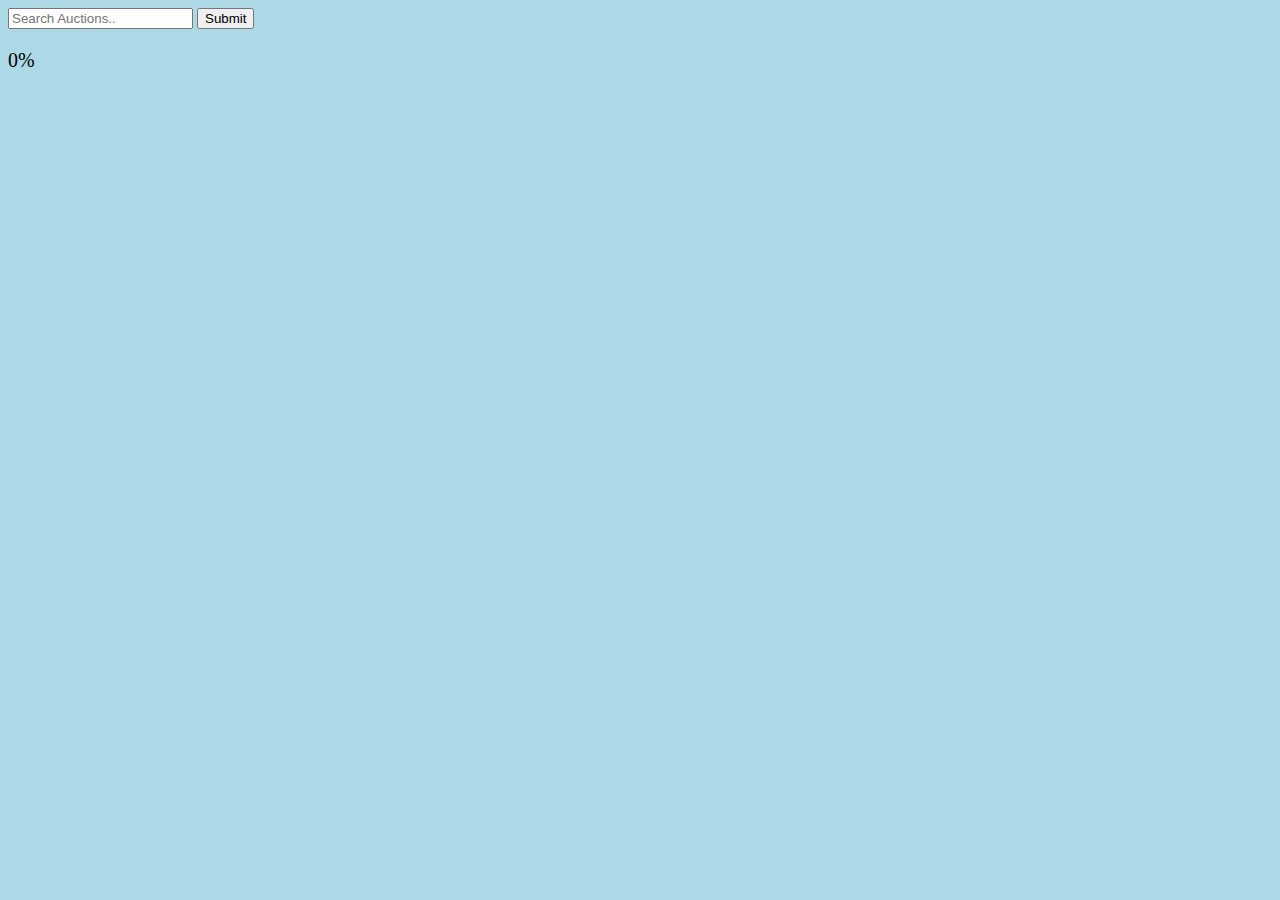
==== index.html @ 8385e8b1 "Add files via upload" ====
<HTML>
<head>
<link rel="stylesheet" type="text/css" href="CSS.css">
<script src="pako.js"></script>
<script src="nbt.js"></script>
<script src="displays.js"></script>
<script src="main.js"></script>
				</head>
				
				<body>
					<div class="search-container">
						<form action="javascript:searchItem('q9wgvsd2')">
						
						<!--put search options here -->
						  <input type="text" id="searchbar" placeholder="Search Auctions.." name="search">
						  
						  
						  <button type="submit">Submit</button>
						</form>
					  </div>
 
 
  <p id="LoadBar">0%</p>



<div id="info"> </div>
</body>
				</HTML>
---- CSS.css ----
body {
  background-color: lightblue;
}

h1 {
  color: white;
  text-align: center;
}

p {
  font-family: verdana;
  font-size: 20px;
}

.card {
	
  border: 5px outset blue;
  background-color: lightblue;
  text-align: center;
    margin-top: 100px;
  margin-bottom: 100px;
  margin-right: 150px;
  margin-left: 80px;
  height: 100px;
  width: 500px;
}
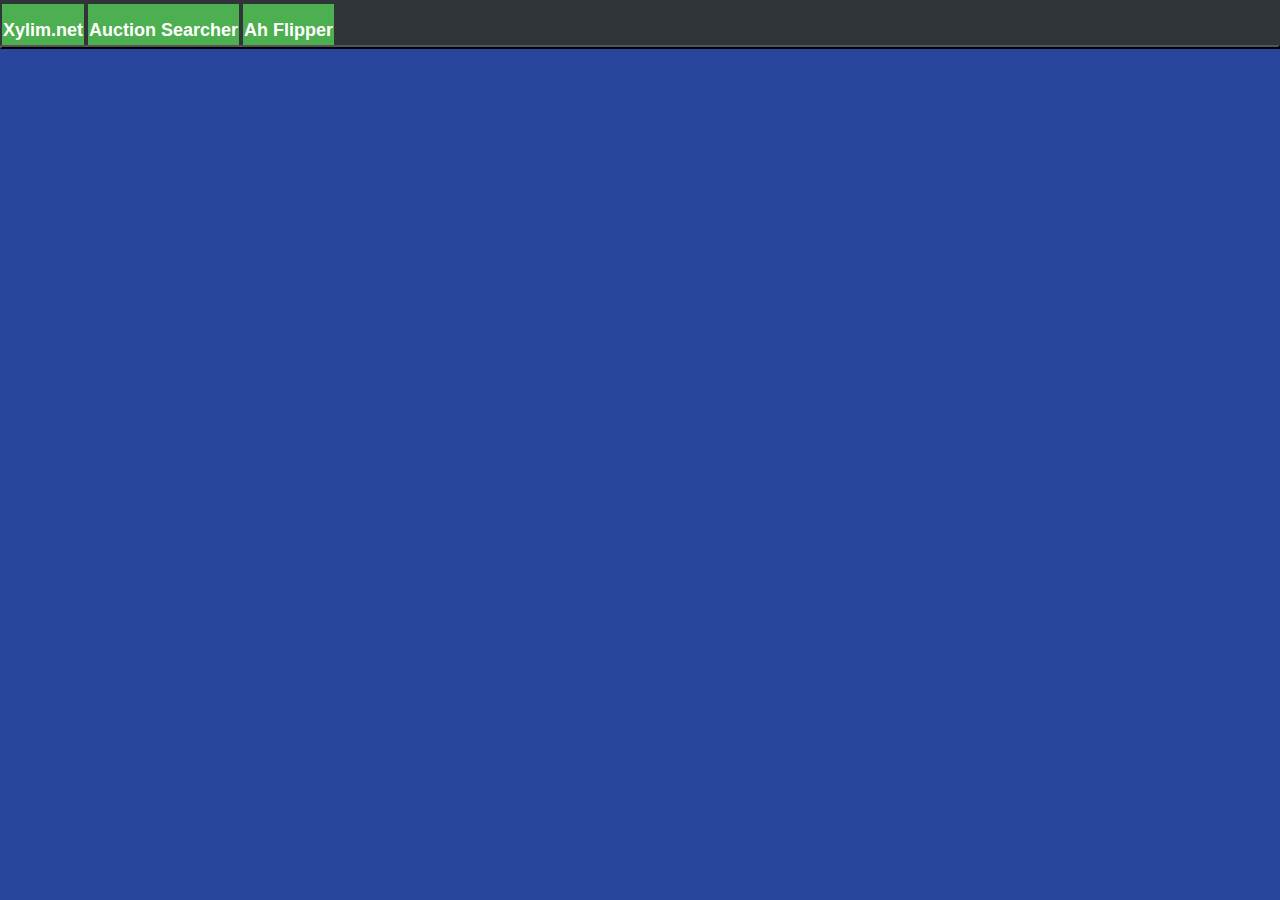
==== commit 00cffc12: "Add files via upload" ====
--- a/index.html
+++ b/index.html
@@ -1,29 +1,36 @@
 <HTML>
 <head>
 <link rel="stylesheet" type="text/css" href="CSS.css">
-<script src="pako.js"></script>
-<script src="nbt.js"></script>
-<script src="displays.js"></script>
-<script src="main.js"></script>
+<script  src="Math.js"></script>
+<script src="tempt.js"></script>
+
+
 				</head>
 				
-				<body>
-					<div class="search-container">
-						<form action="javascript:searchItem('q9wgvsd2')">
+				<div id="header" class="header">
+				<a href="index.html" class="headForm">
+					<button type="submit" id="headBase" class="headerButtons">
+					<h2><b> Xylim.net</b></h2>
+					</button>
+					</a>
+					
+						<a href="Search.html" class="headForm">
+							<button type="submit" id="Search" class="headerButtons"> 
+							<h2>Auction Searcher </h2>
+							</button>
+						</a>
 						
-						<!--put search options here -->
-						  <input type="text" id="searchbar" placeholder="Search Auctions.." name="search">
-						  
-						  
-						  <button type="submit">Submit</button>
-						</form>
-					  </div>
- 
- 
-  <p id="LoadBar">0%</p>
+						<a href="ahflipper.html" class="headForm">
+							<button type="submit" id="Search" class="headerButtons"> 
+							<h2>Ah Flipper </h2>
+							</button>
+						</a>
+				</div>
+				
+					<div id="cow">
+</div>					
+				
 
-
-
-<div id="info"> </div>
+					
 </body>
 				</HTML>--- a/CSS.css
+++ b/CSS.css
@@ -1,26 +1,184 @@
 body {
-  background-color: lightblue;
+  background-color: #28479c;
 }
 
 h1 {
   color: white;
   text-align: center;
 }
+label {
+	color: white;
+}
 
 p {
+	color: white;
   font-family: verdana;
-  font-size: 20px;
+  font-size: 12px;
 }
 
-.card {
+.card{
+	
+  border: 5px outset blue;
+  background-color: black;
+  text-align: center;
+    margin-top: 15px;
+  margin-bottom: 15px;
+  margin-right: 15px;
+  margin-left: 15px;
+  height: 125px;
+  width: 30%;
+  display: inline-block;
+}
+
+.c{
+	    margin-top: 5px;
+  margin-bottom: 5px;
+  margin-right: 5px;
+  margin-left: 5px;
+  height: 80%;
+}
+.singleCard {
 	
   border: 5px outset blue;
   background-color: lightblue;
   text-align: center;
-    margin-top: 100px;
-  margin-bottom: 100px;
-  margin-right: 150px;
-  margin-left: 80px;
-  height: 100px;
-  width: 500px;
-}+    margin-top: 15px;
+  margin-bottom: 15px;
+  margin-right: 15px;
+  margin-left: 15px;
+  height: 60%;
+  width: 80%;
+  display: inline-block;
+}
+
+#info {
+	 border: 5px outset black;
+width: 70%;}
+
+#backButtondiv{
+	border-style:none;
+	width: 90%;
+	 margin-top: 15px;
+  margin-bottom: 15px;
+  margin-right: 15px;
+  margin-left: 15px;
+  height: 50px;
+}
+
+#backCard{
+	background-color: 0d1b42;
+	height: 100%;
+	width: 35%;
+	border-color: 0d1b42;
+border-style: solid;
+	  border-radius: 12px;
+	  
+}
+
+#BackText {
+	color:white;
+	 text-align: center;
+	 font-size: 15px;
+	
+}
+
+#header {  text-align: left;
+    margin-top: 3px;
+  margin-bottom: 3px;
+  margin-right: 3px;
+  margin-left: 3px;
+  height: 100%;
+  width: 100%;
+}
+.headerButtons {
+
+	  background-color: #4CAF50; /* Green */
+  border: none;
+  color: white;
+  padding:  1px;
+  text-align: center;
+  font-size: 10px;
+  margin: 4px 2px;
+cursor: pointer;
+float: left;}
+
+.headForm{
+width: 10%;}
+
+div{
+	 
+	 border: 2px outset black;
+	overflow:hidden;
+	
+}
+body { 
+  margin: 0;
+}
+
+.cardInfo, .ImgDiv{
+	 margin-top: 5px;
+  margin-bottom: 5px;
+  margin-right: 5px;
+  margin-left: 5px;
+	  display: inline-block;
+height:100%;
+vertical-align: middle;
+float: center;
+}
+.cardInfo { 
+width: 50%;
+
+
+}
+
+#header{
+  margin-top: 0px;
+  margin-bottom: 0px;
+  margin-right:0px;
+  margin-left: 0px;
+   border: 0px outset black;
+background-color: 2f3538;
+height: 45px;
+
+}
+
+.header h2 {
+  float: left;
+  color: white;
+  text-align: center;
+  text-decoration: none;
+  font-size: 18px; 
+
+  border-radius: 4px;
+}
+
+.ImgDiv { 
+width: 35%;
+margin: 0;
+position: relative;
+text-align:center;
+}
+
+.singleCardLore{
+	text-align: left;
+	 font-size: 14px;
+}
+
+img {
+	border: 3px outset green;
+	width: 50%;
+	height: auto;
+	 position: absolute;
+	 top: 50%;
+	left: 50%;
+    -ms-transform: translate(-50%, -50%);
+    transform: translate(-50%, -50%);
+	
+	}
+	
+#itemCardinfo{
+  font-family: verdana;
+  font-size:11px;
+  color: white;
+  float: center;
+}
